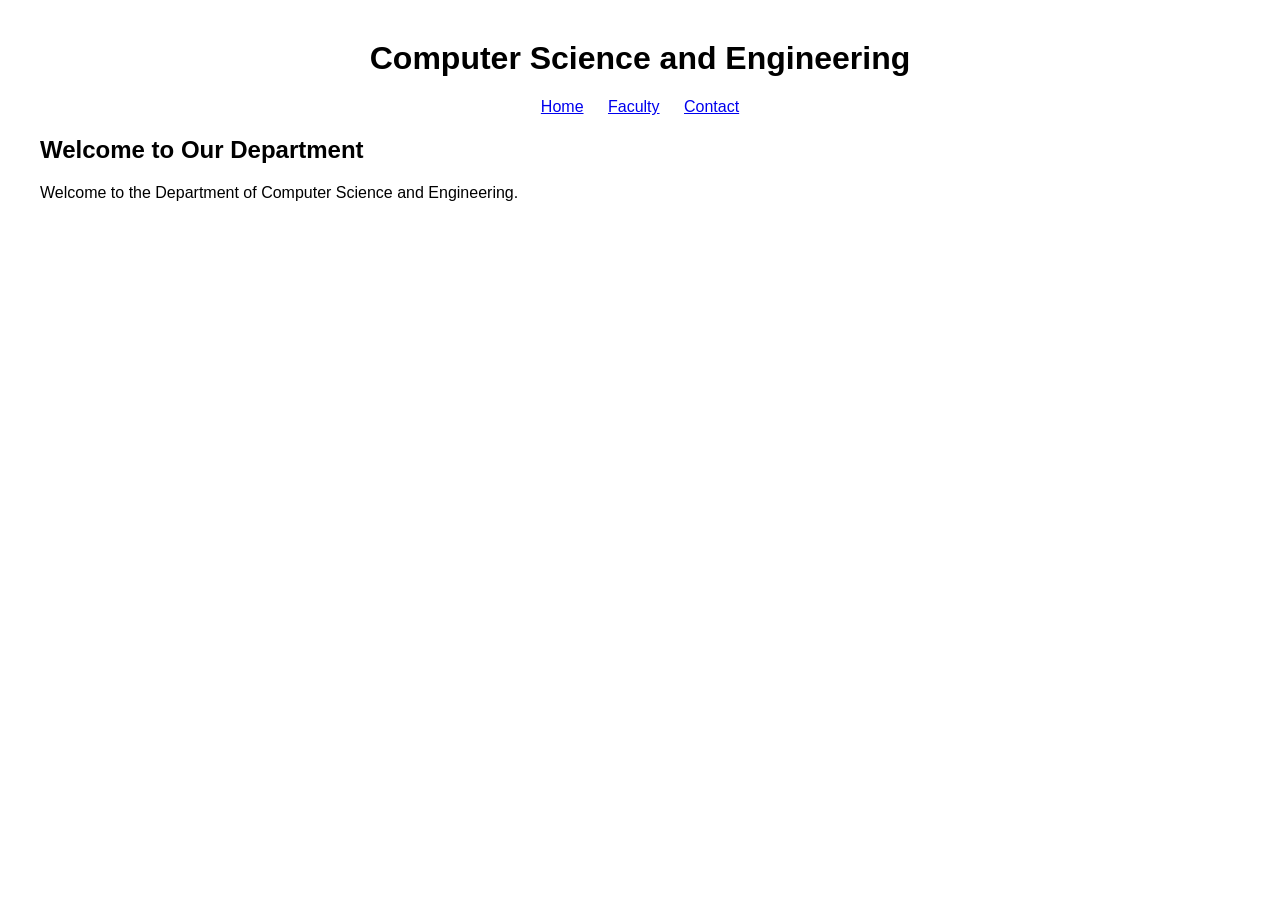
==== index.html @ 39b28b36 "Initial college department website" ====
<!DOCTYPE html>
<html>
<head>
    <title>CSE Department</title>
    <link rel="stylesheet" href="style.css">
</head>
<body>
    <h1>Computer Science and Engineering</h1>
    <nav>
        <a href="index.html">Home</a>
        <a href="faculty.html">Faculty</a>
        <a href="contact.html">Contact</a>
    </nav>
    <h2>Welcome to Our Department</h2>
    <p>Welcome to the Department of Computer Science and Engineering.</p>
</body>
</html>
---- style.css ----
body {
    font-family: Arial, sans-serif;
    margin: 40px;
}

h1 {
    text-align: center;
}

nav {
    text-align: center;
    margin: 20px;
}

nav a {
    margin: 10px;
}

table {
    border-collapse: collapse;
}

th, td {
    border: 1px solid black;
    padding: 10px;
}
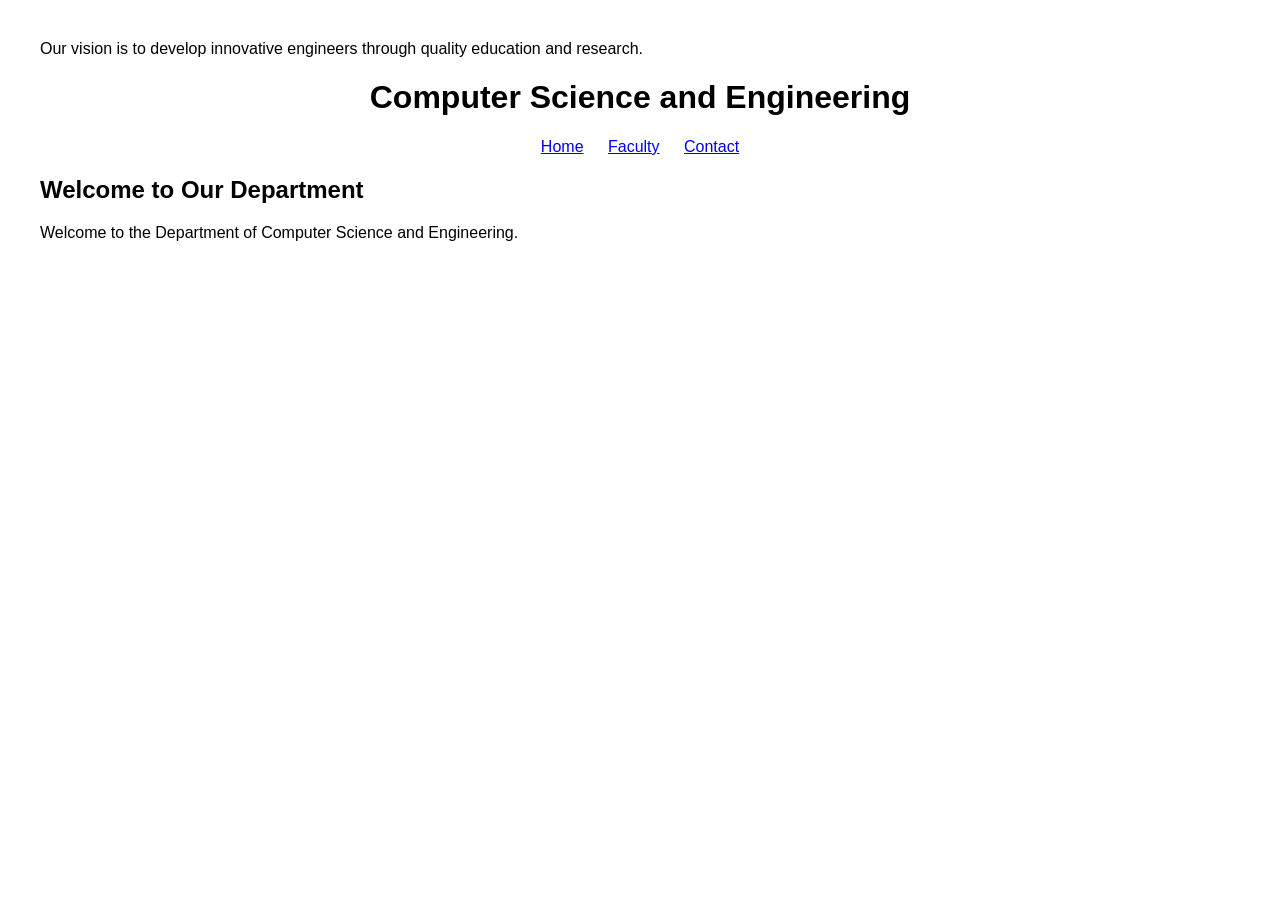
==== commit f1f266b9: "Add vision statement to home page" ====
--- a/index.html
+++ b/index.html
@@ -5,6 +5,7 @@
     <link rel="stylesheet" href="style.css">
 </head>
 <body>
+    <p>Our vision is to develop innovative engineers through quality education and research.</p>
     <h1>Computer Science and Engineering</h1>
     <nav>
         <a href="index.html">Home</a>
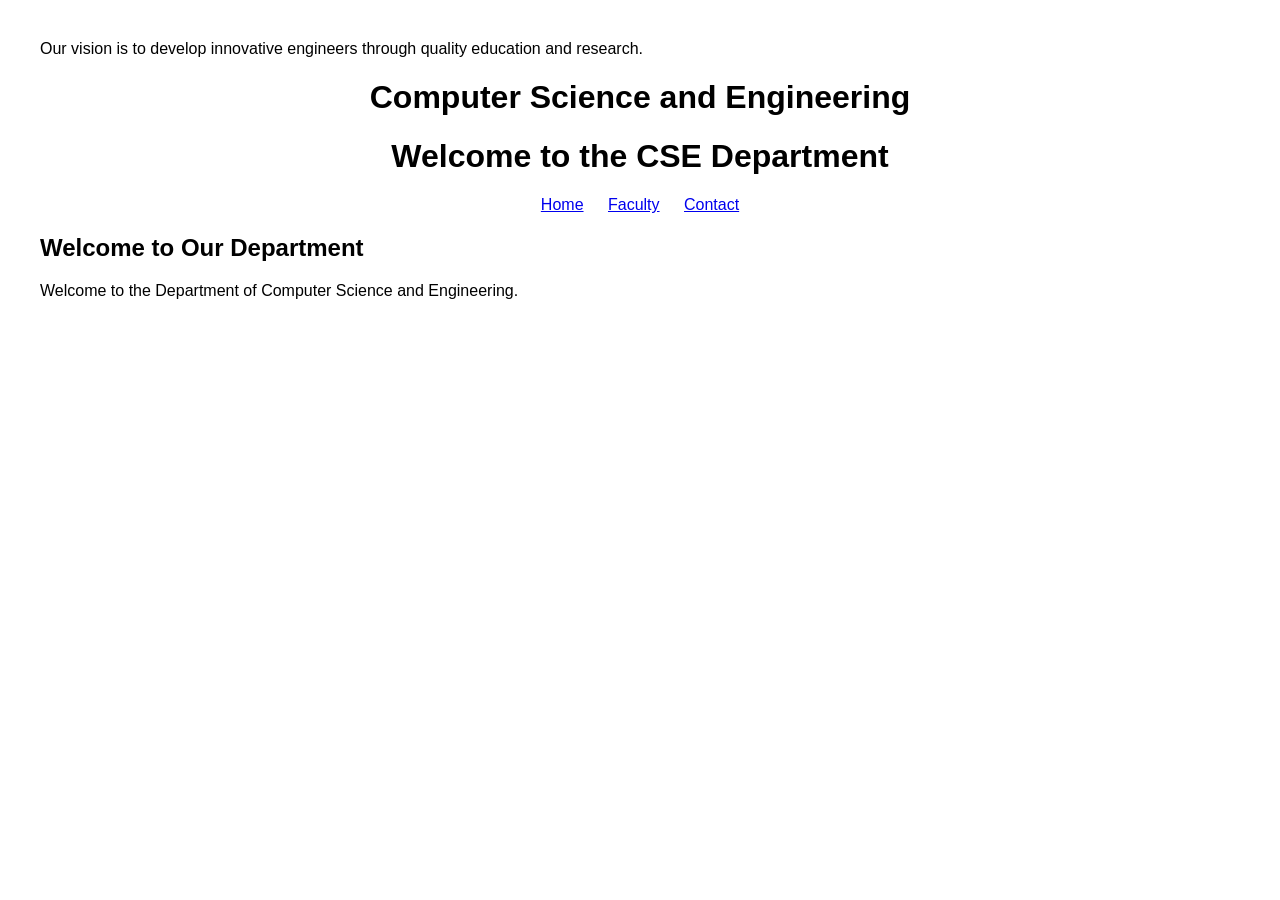
==== commit 6022de3a: "Update home page heading" ====
--- a/index.html
+++ b/index.html
@@ -7,6 +7,7 @@
 <body>
     <p>Our vision is to develop innovative engineers through quality education and research.</p>
     <h1>Computer Science and Engineering</h1>
+    <h1>Welcome to the CSE Department</h1>
     <nav>
         <a href="index.html">Home</a>
         <a href="faculty.html">Faculty</a>
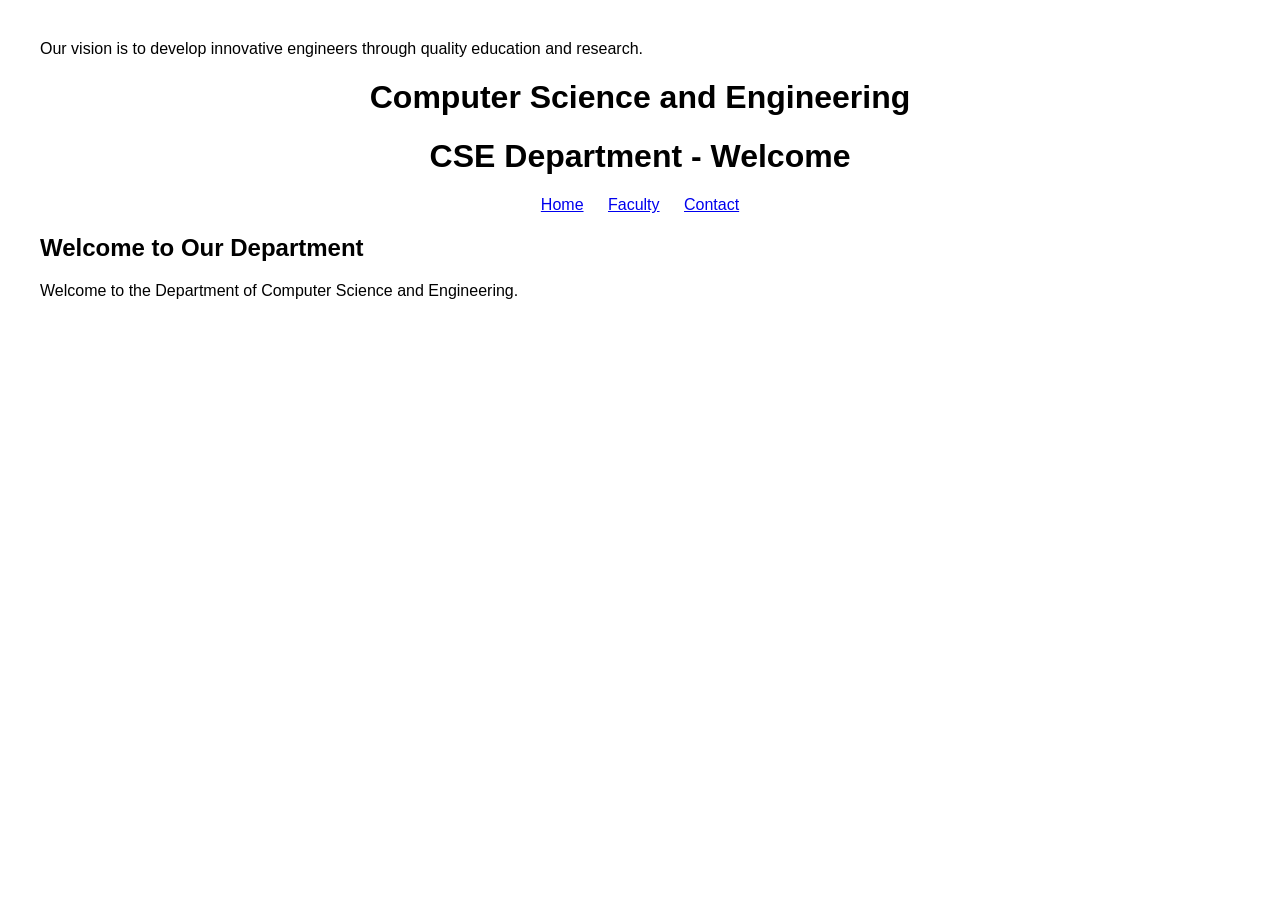
==== commit 893dbe2f: "Change home page heading design" ====
--- a/index.html
+++ b/index.html
@@ -7,7 +7,7 @@
 <body>
     <p>Our vision is to develop innovative engineers through quality education and research.</p>
     <h1>Computer Science and Engineering</h1>
-    <h1>Welcome to the CSE Department</h1>
+    <h1>CSE Department - Welcome</h1>
     <nav>
         <a href="index.html">Home</a>
         <a href="faculty.html">Faculty</a>
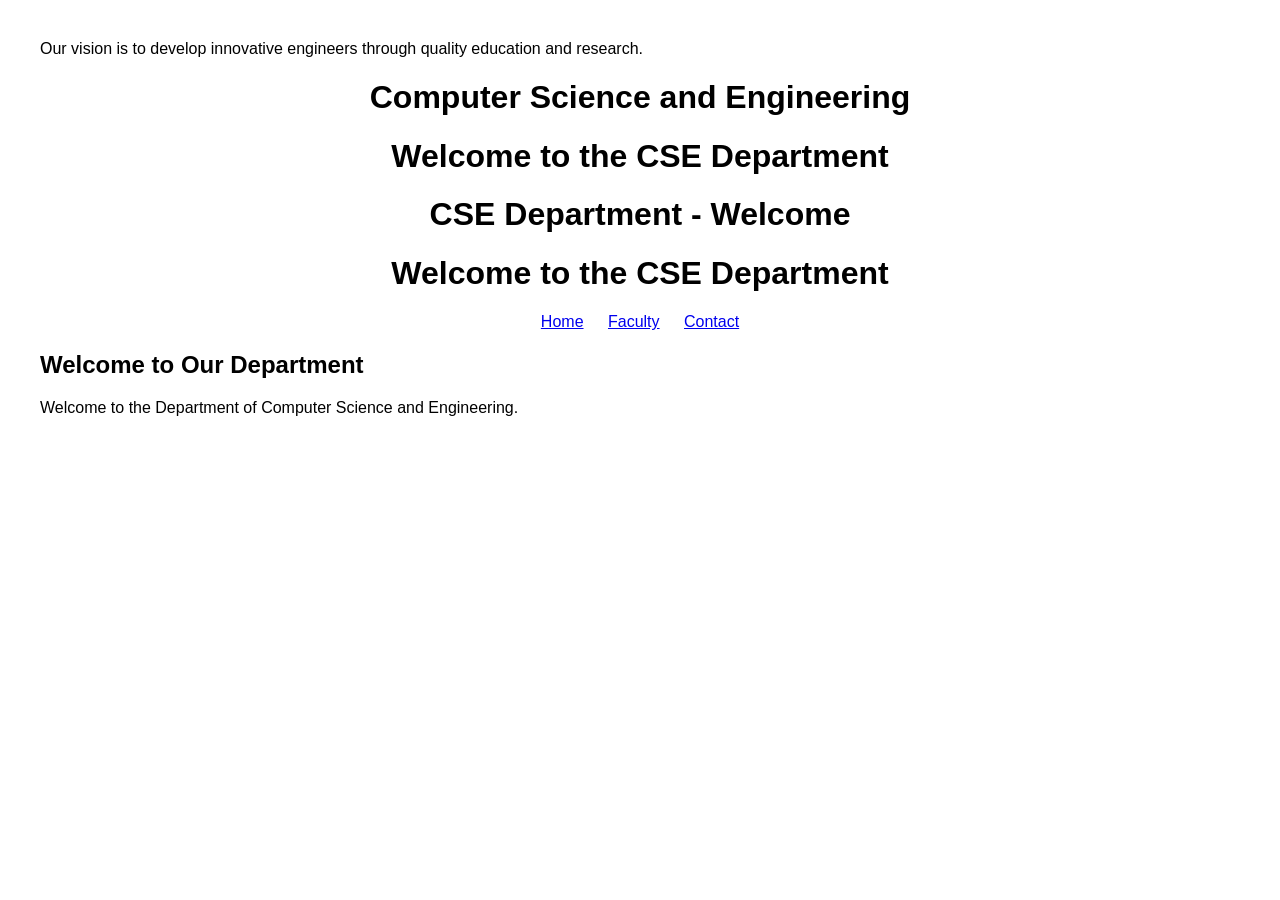
==== commit 141fc71b: "Resolve merge conflict in home page" ====
--- a/index.html
+++ b/index.html
@@ -7,8 +7,11 @@
 <body>
     <p>Our vision is to develop innovative engineers through quality education and research.</p>
     <h1>Computer Science and Engineering</h1>
+
+    <h1>Welcome to the CSE Department</h1>
     <h1>CSE Department - Welcome</h1>
-    <nav>
+
+<h1>Welcome to the CSE Department</h1>    <nav>
         <a href="index.html">Home</a>
         <a href="faculty.html">Faculty</a>
         <a href="contact.html">Contact</a>
